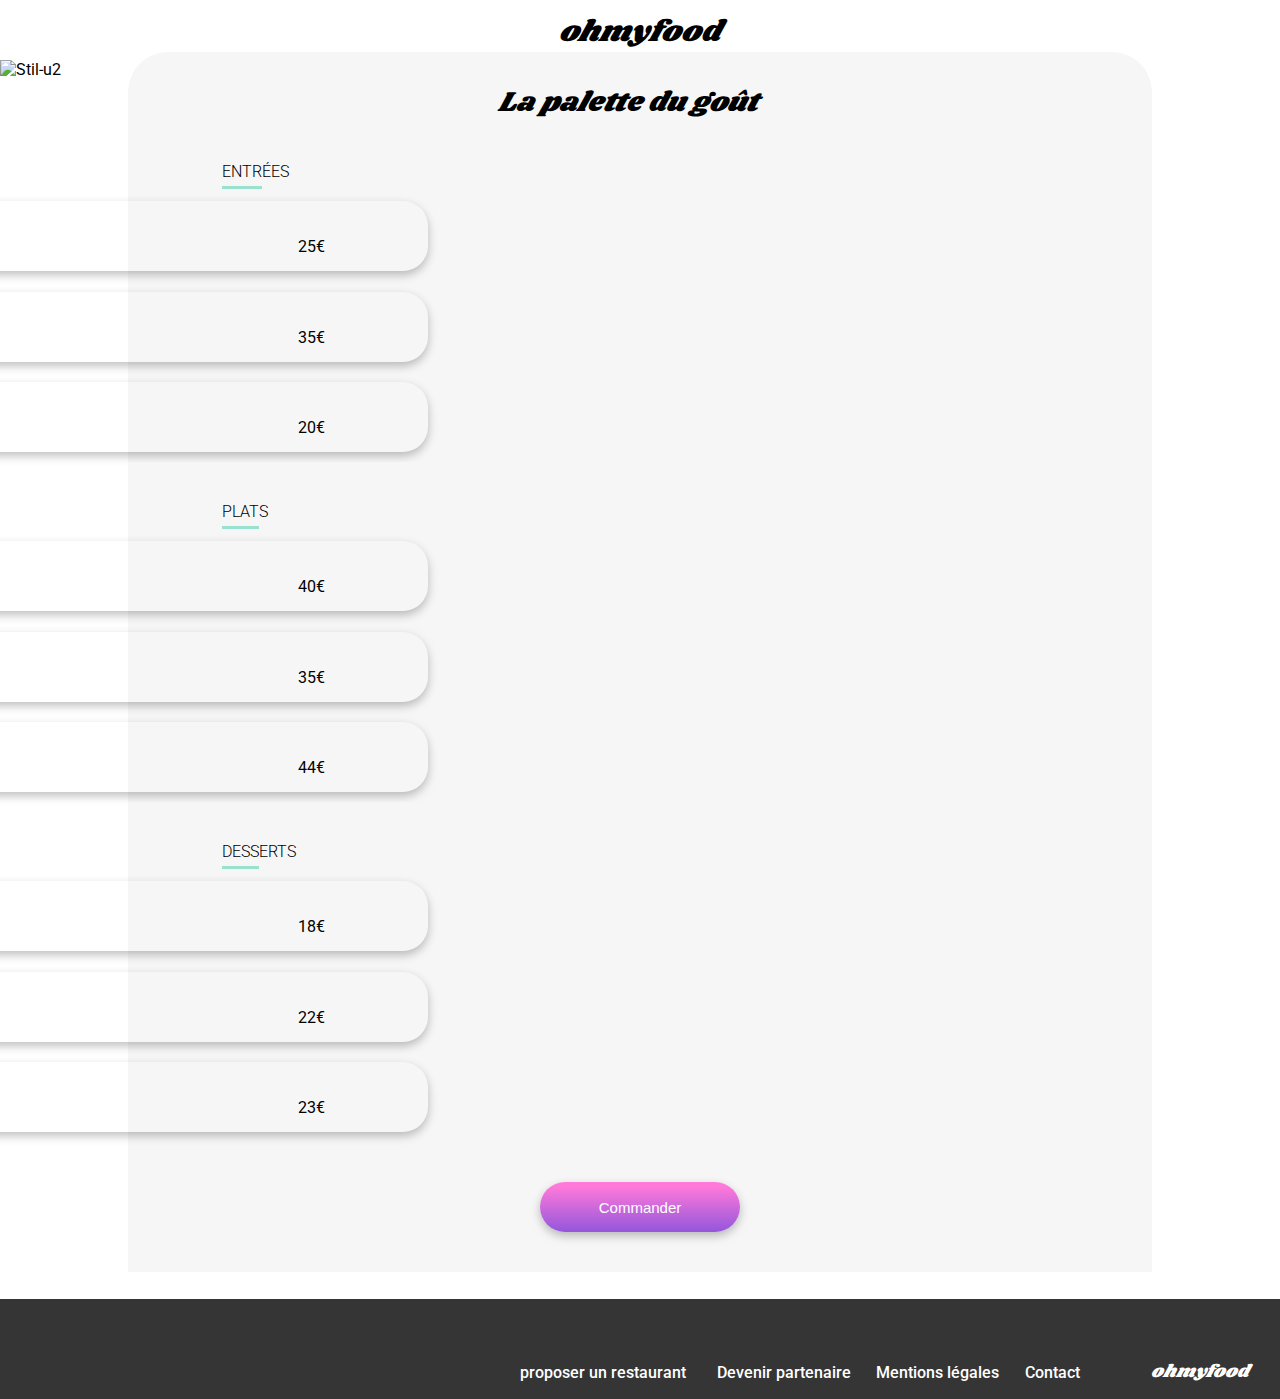
==== menu1.html @ 6a0586e6 "integration coche" ====
<!DOCTYPE html>
<html lang="en">
  <head>
    <meta charset="UTF-8" />
    <meta http-equiv="X-UA-Compatible" content="IE=edge" />
    <meta name="viewport" content="width=device-width, initial-scale=1.0" />
    <link rel="stylesheet" href="css/style.css" />
    <link rel="preconnect" href="https://fonts.googleapis.com" />
    <link rel="preconnect" href="https://fonts.gstatic.com" crossorigin />
    <link rel="preconnect" href="https://fonts.googleapis.com" />
    <link rel="preconnect" href="https://fonts.gstatic.com" crossorigin />
    <link
      href="https://fonts.googleapis.com/css2?family=Shrikhand&display=swap"
      rel="stylesheet"
    />
    <link rel="preconnect" href="https://fonts.googleapis.com" />
    <link rel="preconnect" href="https://fonts.gstatic.com" crossorigin />
    <link
      href="https://fonts.googleapis.com/css2?family=Roboto:wght@500&display=swap"
      rel="stylesheet"
    />
    <link
      href="https://fonts.googleapis.com/css2?family=Shrikhand&display=swap"
      rel="stylesheet"
    />
    <link
      rel="stylesheet"
      href="https://cdnjs.cloudflare.com/ajax/libs/font-awesome/6.2.1/css/all.min.css"
      integrity="sha512-MV7K8+y+gLIBoVD59lQIYicR65iaqukzvf/nwasF0nqhPay5w/9lJmVM2hMDcnK1OnMGCdVK+iQrJ7lzPJQd1w=="
      crossorigin="anonymous"
      referrerpolicy="no-referrer"
    />
    <title>La palette du goût</title>
  </head>
  <body>
    <header class="header-menu">
      <h1>ohmyfood</h1>
      <div class="flèche">
        <a href="index.html">
          <i class="fa-sharp fa-solid fa-arrow-right fa-flip-both"></i>
        </a>
      </div>
    </header>
    <main>
      <img
        class="image-principal-menu1"
        src="images/restaurants/jay-wennington-N_Y88TWmGwA-unsplash.jpg"
        alt="Stil-u2"
      />
      <div class="menu-restaurant">
        <div class="titre-restaurant">
          <div>
            <h1 class="h1-menu">La palette du goût</h1>
          </div>
          <div class="coeur">
            <i class="coeur-vide fa-regular fa-heart"></i>
            <i class="coeur-plein fa-solid fa-heart"></i>
          </div>
        </div>
        <section class="plats1 section-menu">
          <h2 class="h2-menu"><span>ENTR</span>ÉES</h2>

          <article class="text-menu ">
            <div class="contenue-card">
              <h3>Fricassée d'escargots</h3>
              <p>Au piment d'Espelette</p>
            </div>
            <div class="boite-coche">
              <div class="euro">25€</div>
              <div class="coche">
                  <i class="fa-sharp fa-solid fa-circle-check"></i>
              </div>
              </div>
          </article>
          </article>

          <article class="text-menu">
            <div class="contenue-card">
              <h3>Foie gras de canard mi-cuit</h3>
              <p>Et ses copeaux de truffe noire</p>
            </div>
            <div class="boite-coche">
              <div class="euro">35€</div>
                <div class="coche">
                  <i class="fa-sharp fa-solid fa-circle-check"></i>
              </div>
              </div>
          </article>
          </article>

          <article class="text-menu">
            <div class="contenue-card">
              <h3>Oeuf au plat</h3>
              <p>Assaisonné à la truffe sur lit de caviar</p>
            </div>
            <div class="boite-coche">
              <div class="euro">20€</div>
               <div class="coche">
                  <i class="fa-sharp fa-solid fa-circle-check"></i>
              </div>
              </div>
          </article>
          </article>
        </section>

        <section class="plats section-menu">
          <h2 class="h2-menu"><span>PLAT</span>S</h2>

          <article class="text-menu2">
            <div class="contenue-card">
              <h3>Filet de boeuf aux herbes</h3>
              <p>Accompagné de sa ribambelle de légumes</p>
            </div>
            <div class="boite-coche">
              <div class="euro">40€</div>
               <div class="coche">
                  <i class="fa-sharp fa-solid fa-circle-check"></i>
              </div>
              </div>
          </article>

          <article class="text-menu2">
            <div class="contenue-card">
              <h3>Parmentier de queue de boeuf</h3>
              <p>À la truffe noire sur sa purée de panais</p>
            </div>
            <div class="boite-coche">
              <div class="euro">35€</div>
               <div class="coche">
                  <i class="fa-sharp fa-solid fa-circle-check"></i>
              </div>
              </div>
          </article>

          <article class="text-menu2 translate">
            <div class="contenue-card">
              <h3>FIlet de turbot</h3>
              <p>Aux agrumes</p>
            </div>
            <div class="boite-coche">
              <div class="euro">44€</div>
               <div class="coche">
                  <i class="fa-sharp fa-solid fa-circle-check"></i>
              </div>
              </div>
          </article>
        </section>
        <section class="plats section-menu">
          <h2 class="h2-menu"><span>DESS</span>ERTS</h2>
          <article class="text-menu3">
            <div class="contenue-card">
              <h3>Paris-Brest</h3>
              <p>Revisité</p>
            </div>
            <div class="boite-coche">
              <div class="euro">18€</div>
               <div class="coche">
                  <i class="fa-sharp fa-solid fa-circle-check"></i>
              </div>
              </div>
          </article>

          <article class="text-menu3">
            <div class="contenue-card">
              <h3>Macaron au chocolat d'exception</h3>
              <p>Et glace à la vanille de Madagascar</p>
            </div>
            <div class="boite-coche">
              <div class="euro">22€</div>
               <div class="coche">
                  <i class="fa-sharp fa-solid fa-circle-check"></i>
              </div>
              </div>
          </article>

          <article class="text-menu3">
            <div class="contenue-card">
              <h3>Mousse au chocolat</h3>
              <p>Au piment d'Espelette et à la truffe noire</p>
            </div>
            <div class="boite-coche">
              <div class="euro">23€</div>
               <div class="coche">
                  <i class="fa-sharp fa-solid fa-circle-check"></i>
              </div>
              </div>
          </article>
          
        </section>
        <div class="boite-button center">
          <button class="button shadow">Commander</button>
        </div>
    </main>
    <section>
      <footer class="footer-menu">
        <div class="footer-h2">
          <h2>ohmyfood</h2>
        </div>
        <div class="icon-footer">
          <ul>
            <li>
              <i class="fa-sharp fa-solid fa-utensils espacement-icon1"></i>
              <a href="#">proposer un restaurant</a>
            </li>
            <li>
              <i class="fa-solid fa-handshake-angle espacement-icon"></i>
              <a href="#">Devenir partenaire</a>
            </li>
            <li><a href="#">Mentions légales</a></li>
            <li><a href="mailto:contact@ofmyfood.com">Contact</a></li>
          </ul>
        </div>
      </footer>
    </section>
  </body>
</html>
---- css/style.css ----
body {
  margin: 0px;
  padding: 0px;
  font-family: "Roboto", sans-serif;
}
.container {
  animation-name: loader;
  animation-delay: 4s;
  animation-timing-function: ease-in-out;
  animation-fill-mode: forwards;
}

@keyframes loader {
  0% {
    transform: translateX(-99999px);
    opacity: 1;
  }
  100% {
    transform: translateX(0);
    opacity: 0;
    z-index: -1;
  }
}

.container {
  background-color: white;
  width: 100%;
  height: 100%;
  display: flex;
  justify-content: center;
  align-items: center;
  flex-direction: column;
  position: absolute;
  z-index: 5;
}

.loader {
  width: 100%;
  height: auto;
  display: flex;
  justify-content: center;
  align-items: center;
}

.loader .ligne-bar {
  padding: 2px;
  width: 50%;
  height: 20px;
  border: 2px solid #9356dc;
  border-radius: 20px;
}

.loader .ligne-bar .ligne {
  height: 20px;
  border-radius: 20px;
  background: #9356dc;
  animation-name: ligne;
  animation-delay: 0ms;
  animation-duration: 3.7s;
  transform-origin: 0% 50%;
}
@keyframes ligne {
  0% {
    transform: scaleX(0);
    opacity: 0.1;
  }
  17% {
    transform: scaleX(0.18);
  }
  24% {
    transform: scaleX(0.4);
  }
  46% {
    transform: scaleX(0.81);
  }
  85%,
  100% {
    opacity: 1;
  }
  100% {
    transform: scaleX(1);
  }
}
.center {
  display: flex;
  justify-content: center;
  align-items: center;
}

.row {
  display: flex;
  justify-content: space-between;
  align-items: center;
}

.start {
  display: flex;
  justify-content: flex-start;
}
/* H1 */
.flèche a i {
  display: none;
}
.header-menu h1 {
  margin: 0;
  font-family: Shrikhand;
  font-size: 30px;
  font-style: italic;
  font-weight: 400;
  letter-spacing: 0em;
  display: flex;
  flex-direction: column;
  align-items: center;
  position: relative;
  top: 10px;
}

.header-menu {
  height: 50px;
  background-color: white;
  color: black;
  position: relative;
  z-index: 1;
}
/* FIN H1  */

/* BARRE DE RECHERCHE */
.ville {
  background-color: #eaeaea;
  display: flex;
  flex-direction: row;
  justify-content: center;
  align-items: center;
  gap: 15px;
  height: 50px;
  width: 100%;
}
#text-barre-recherche {
  width: 110px;
  border: transparent;
  background-color: #eaeaea;
}
::placeholder {
  font-size: 16px;
  text-align: center;
  color: #353535;
}
.point {
  color: #353535;
}

/* FIN BARRE DE RECHERCHE */

/* SECTION 1 */

.reservation {
  background: #f7f7f7;
  height: 280px;
}

.reserver-titre {
  display: flex;
  flex-direction: column;
}

.reserver-titre h2 {
  width: 300px;
  height: 40px;
  text-align: center;
}

.decouvrez {
  width: 300px;
  color: #353535;
  text-align: center;
  display: flex;
  justify-content: center;
}

.button {
  font-size: 15px;
  position: relative;
  color: white;
  background: linear-gradient(
    0deg,
    rgba(147, 86, 220, 1) 0%,
    rgba(255, 121, 218, 1) 91%
  );
  height: 50px;
  width: 200px;
  border: 0px;
  transition: all 1s;
}
.button:hover {
  opacity: 0.7;
}

.shadow {
  box-shadow: 0px 4px 10px rgba(0, 0, 0, 0.25);
  border-radius: 25px;
}
/*
  transition: all 0.3s ease 0s;
  cursor: pointer;

*/
.shadow:hover {
  box-shadow: 0px 7px 5px 3px rgba(0, 0, 0, 0.21);
}
/* FIN SECTION 1 */

/* SECTION 2 */

.espacement {
  padding: 40px 20px;
}

.fonctionnement {
  background: white;
  position: relative;
  margin-top: 30px;
  width: 100%;
  gap: 30px;
  display: flex;
  flex-direction: column;
}

.fonctionnement a {
  color: black;
  text-decoration: none;
  list-style: none;
  display: block;
  display: flex;
  justify-content: center;
}
.fonctionnement-liens {
  position: relative;
  display: flex;
  justify-content: space-evenly;
  width: 95%;
  height: 70px;
  margin-left: 10px;
  background-color: #f7f7f7;
  box-shadow: 0px 4px 10px rgba(0, 0, 0, 0.25);
  border-radius: 25px;
}
.fonctionnement .numéro {
  color: #ffffff;
  display: flex;
  justify-content: center;
  align-items: center;
  text-align: center;
  font-size: 14px;
}
.fonctionnement .numéro {
  position: absolute;
  left: -13px;
  width: 25px;
  height: 25px;
  border-radius: 50%;
  background-color: #9356dc;
}
.icon-gris {
  color: #7e7e7e;
}
.icon-gris:hover {
  color: #9356dc;
  cursor: pointer;
}

/* FIN SECTION 2 FONCTIONNEMENT */

/* LES RESTAURENTS */

.Les-restaurents {
  margin-top: 33px;
  gap: 20px;
  background-color: #f7f7f7;
  display: flex;
  flex-direction: column;
}
.Les-restaurents article {
  justify-content: space-between;
  gap: 100px;
}
.Les-restaurents h2 {
  margin: 0;
}

.card {
  display: flex;
  flex-direction: column;
  justify-content: center;
  background-color: white;
  border-radius: 20px;
  filter: drop-shadow(0px 3px 15px rgba(0, 0, 0, 0.1));
}
.card img {
  border-radius: 20px 20px 0px 0px;
}
.text-restaurant h3 {
  padding-left: 10px;
  margin-bottom: 0px;
  margin-top: 12px;
}

.card p {
  font-size: 17px;
  padding-left: 10px;
  margin-top: 5px;
}
.text-restaurant .coeur {
  height: 65px;
}
.coeur {
  height: 50px;
  width: 50px;
  display: flex;
  justify-content: center;
  align-items: center;
}
.coeur i {
  font-size: 22px;
  position: absolute;
  transition: all;
  transition-duration: 3s;
}

.coeur-plein {
  opacity: 0;
  font-weight: bold;
  transition: all 2s ease-out;
  transform: scale(1);
  color: transparent;
  background-image: linear-gradient(
    0deg,
    rgba(147, 86, 220, 1) 0%,
    rgba(255, 121, 218, 1) 91%
  );
  background-clip: text;
  -webkit-background-clip: text;
}
.coeur-plein:hover {
  opacity: 1;
  transform: scale(1.2);
}

/* FIN DE RESTAURANTS */

/* PAGE DES MENUS */

.image-principal-menu1 {
  width: 100%;
  height: 270px;
  object-fit: cover;
}
.nouveau {
  height: 29px;
  width: 110px;
  position: absolute;
  right: 0;
  margin-right: 15px;
  bottom: 198px;
  font-size: 14px;
  border-radius: 2px;
  background-color: #99e2d0;
  color: #008766;
}
.titre-restaurant {
  height: 40px;
  padding-top: 30px;
  display: flex;
  flex-direction: row;
  align-items: center;
  justify-content: center;
}
.menu-restaurant {
  position: relative;
  z-index: 1;
  bottom: 27px;
  width: 100%;
  padding-top: 0px;
  background: #f6f6f6;
  border-radius: 40px 40px 0px 0px;
}
.h1-menu {
  padding-left: 25px;
  font-family: Shrikhand;
  font-size: 28px;
  font-style: italic;
  font-weight: 400;
  line-height: 41px;
  letter-spacing: 0em;
  text-align: left;
}

span {
  padding-bottom: 5px;
  border-bottom: 3px solid #99e2d0;
}
.plats {
  height: 320px;
  display: flex;
  flex-direction: column;
  justify-content: space-between;
}
.plats1 {
  height: 320px;
  display: flex;
  flex-direction: column;
  justify-content: space-between;
}
.plats3 {
  height: 420px;
  display: flex;
  flex-direction: column;
  justify-content: space-between;
}
.section-menu {
  background: #f6f6f6;
  padding: 10px 12px;
}
article img {
  width: 100%;
  object-fit: cover;
  height: 170px;
}
.text-menu {
  position: relative;
  display: flex;
  flex-direction: row;
  justify-content: center;
  padding-left: 15px;
  height: 70px;
  width: 95%;
  box-shadow: 0px 4px 10px rgba(0, 0, 0, 0.25);
  border-radius: 25px;
  animation-name: menu;
  animation-delay: 0.5s;
  animation-duration: 3s;
  transform: translateX(-600px);
  animation-fill-mode: forwards;
  cursor: pointer;
  overflow: hidden;
}

.text-menu2 {
  position: relative;
  display: flex;
  flex-direction: row;
  justify-content: center;
  padding-left: 15px;
  height: 70px;
  width: 95%;
  box-shadow: 0px 4px 10px rgba(0, 0, 0, 0.25);
  border-radius: 25px;
  animation-name: menu;
  animation-delay: 2s;
  animation-duration: 3s;
  transform: translateX(-600px);
  animation-fill-mode: forwards;
  cursor: pointer;
  overflow: hidden;
}
.text-menu3 {
  position: relative;
  display: flex;
  flex-direction: row;
  justify-content: center;
  padding-left: 15px;
  height: 70px;
  width: 95%;
  box-shadow: 0px 4px 10px rgba(0, 0, 0, 0.25);
  border-radius: 25px;
  animation-name: menu;
  animation-delay: 3s;
  animation-duration: 3s;
  transform: translateX(-600px);
  animation-fill-mode: forwards;
  cursor: pointer;
  overflow: hidden;
}

@keyframes menu {
  0% {
    transform: scaleX(-600px);
  }
  35% {
    transform: scaleX(-100px);
  }
  55% {
    transform: scaleX(-80px);
  }
  46% {
    transform: scaleX(-50px);
  }
  80% {
    transform: scaleX(-30px);
  }
  85%,
  100% {
    opacity: 1;
  }
  100% {
    transform: scaleX(1);
  }
}

.coche {
  width: 70px;
  height: 70px;
  text-align: center;
  line-height: 70px !important;
  font-size: 22px;
  color: white;
  background-color: #99e2d0;
  border-radius: 0px 20px 20px 0px;
  transform: translateX(70px);
}
.boite-coche {
  width: 150px;

  display: flex;
  flex-direction: row;
  justify-content: space-between;
  overflow: hidden;
  transition: 1.5s;
}

.translate:hover .boite-coche {
  transform: translateX(0px);
}

.contenue-card {
  width: 96%;
  display: flex;
  justify-content: center;
  flex-direction: column;
  display: flex;
  flex-direction: column;
}
h3 {
  font-size: 18px;
  font-weight: 500;
  line-height: 21px;
  letter-spacing: 0em;
  text-align: left;
  margin: 0px;
  overflow: hidden;
  white-space: nowrap;
  text-overflow: ellipsis;
}
.euro {
  height: 55px;
  width: 48px;
  display: flex;
  flex-direction: column;
  justify-content: end;
  align-items: start;
}

.menu-restaurant p {
  font-size: 15px;
  font-weight: 300;
  margin: 0px;
  overflow: hidden;
  white-space: nowrap;
  text-overflow: ellipsis;
}

.text-restaurant {
  display: flex;
  flex-direction: row;
  justify-content: space-between;
  margin: 0px;
}
.decouvrez {
  margin: 0px;
  padding: 10px 0px 30px 0px;
}

.h2-menu {
  font-family: "Roboto", sans-serif;
  font-weight: 300;
  font-size: 16px;
  text-transform: uppercase;
  margin-bottom: 0;
  margin-top: 30px;
}

.boite-button {
  width: 100%;
  height: 130px;
}
.button-menue {
  width: 186px;
  margin-bottom: 0px;
}
/* FIN MENUE */

/* FOOTER */

footer {
  height: 210px;
  background-color: #353535;
}

footer ul a {
  list-style: none;
}
footer ul {
  display: flex;
  justify-content: space-between;
  height: 110px;
  flex-direction: column;
  width: 100%;
}
footer li {
  display: inline-block;
}
footer a {
  color: #ffffff;
  font-family: "Roboto", sans-serif;
  font-weight: 500;
  font-size: 16px;
  text-decoration: none;
}
footer h2 {
  color: #ffffff;
  font-family: "Shrikhand";
  font-style: italic;
  font-weight: 400;
  font-size: 18px;
  padding: 35px 0px 0px 40px;
  margin: 0px;
}
footer .icon-footer {
  color: #ffffff;
}

.espacement-icon1 {
  margin-right: 10px;
}
.espacement-icon {
  margin-right: 5px;
}
.footer-menu {
  background-color: #353535;
  width: 100%;
}
/* FIN FOOTER */

@media (min-width: 950px) {
  .header-menu {
    top: 0px;
    height: 60px;
    display: flex;
    flex-direction: row;
    justify-content: center;
  }
  .GG {
    width: 110px;
    display: flex;
    justify-content: center;
  }
  .flèche a i {
    display: block;
    list-style: none;
    text-decoration: none;
    font-size: 25px;
    color: black;
  }
  .fonctionnement {
    display: flex;
    flex-direction: row;
    justify-content: center;
  }
  article,
  .espacement h2,
  .fonctionnement {
    position: relative;
    left: 10%;
    right: 10%;
    width: 80%;
  }
  .section-menu,
  .h2-menu {
    position: relative;
    width: 80%;
  }
  .grid {
    display: grid;
    position: relative;
    left: 5%;
    right: 5%;
    grid-template-columns: 1fr 1fr;
    grid-template-rows: 290px;
    width: 94%;
  }

  .menu-restaurant {
    width: 80%;
    right: 9%;
    left: 9%;
  }
  .section-menu {
    display: flex;
    flex-direction: column;
    align-items: center;
  }
  .menu-restaurant {
    left: 10%;
    width: 80%;
  }
  .footer .icon-footer {
    width: 65%;
    display: flex;
    justify-content: flex-start;
  }
  .footer-menu h2 {
    display: flex;
    flex-direction: row-reverse;
  }
  .footer-menu {
    display: flex;
    flex-direction: row-reverse;
    justify-content: end;
    align-items: end;
    height: 100px;
  }
  footer ul {
    display: flex;
    flex-direction: row;
    width: 100%;
    height: 20px;
  }
  .footer-h2 {
    width: 250px;
    height: 75px;
    display: flex;
    justify-content: center;
    align-items: flex-start;
  }
  footer .icon-footer {
    width: 65%;
    display: flex;
    justify-content: flex-end;
  }
  footer h2 {
    display: flex;
    flex-direction: row-reverse;
  }
  footer {
    display: flex;
    flex-direction: row-reverse;
    justify-content: end;
    align-items: end;
    height: 100px;
  }
  footer ul {
    display: flex;
    flex-direction: row;
    width: 570px;
    height: 20px;
  }
  .footer-h2 {
    width: 200px;
    height: 75px;
    display: flex;
    align-items: flex-start;
  }
  .flèche a {
    text-decoration: none;
  }
  .flèche {
    top: 24px;
    position: absolute;
    left: 0;
    font-size: 25px;
    width: 40px;
  }
}
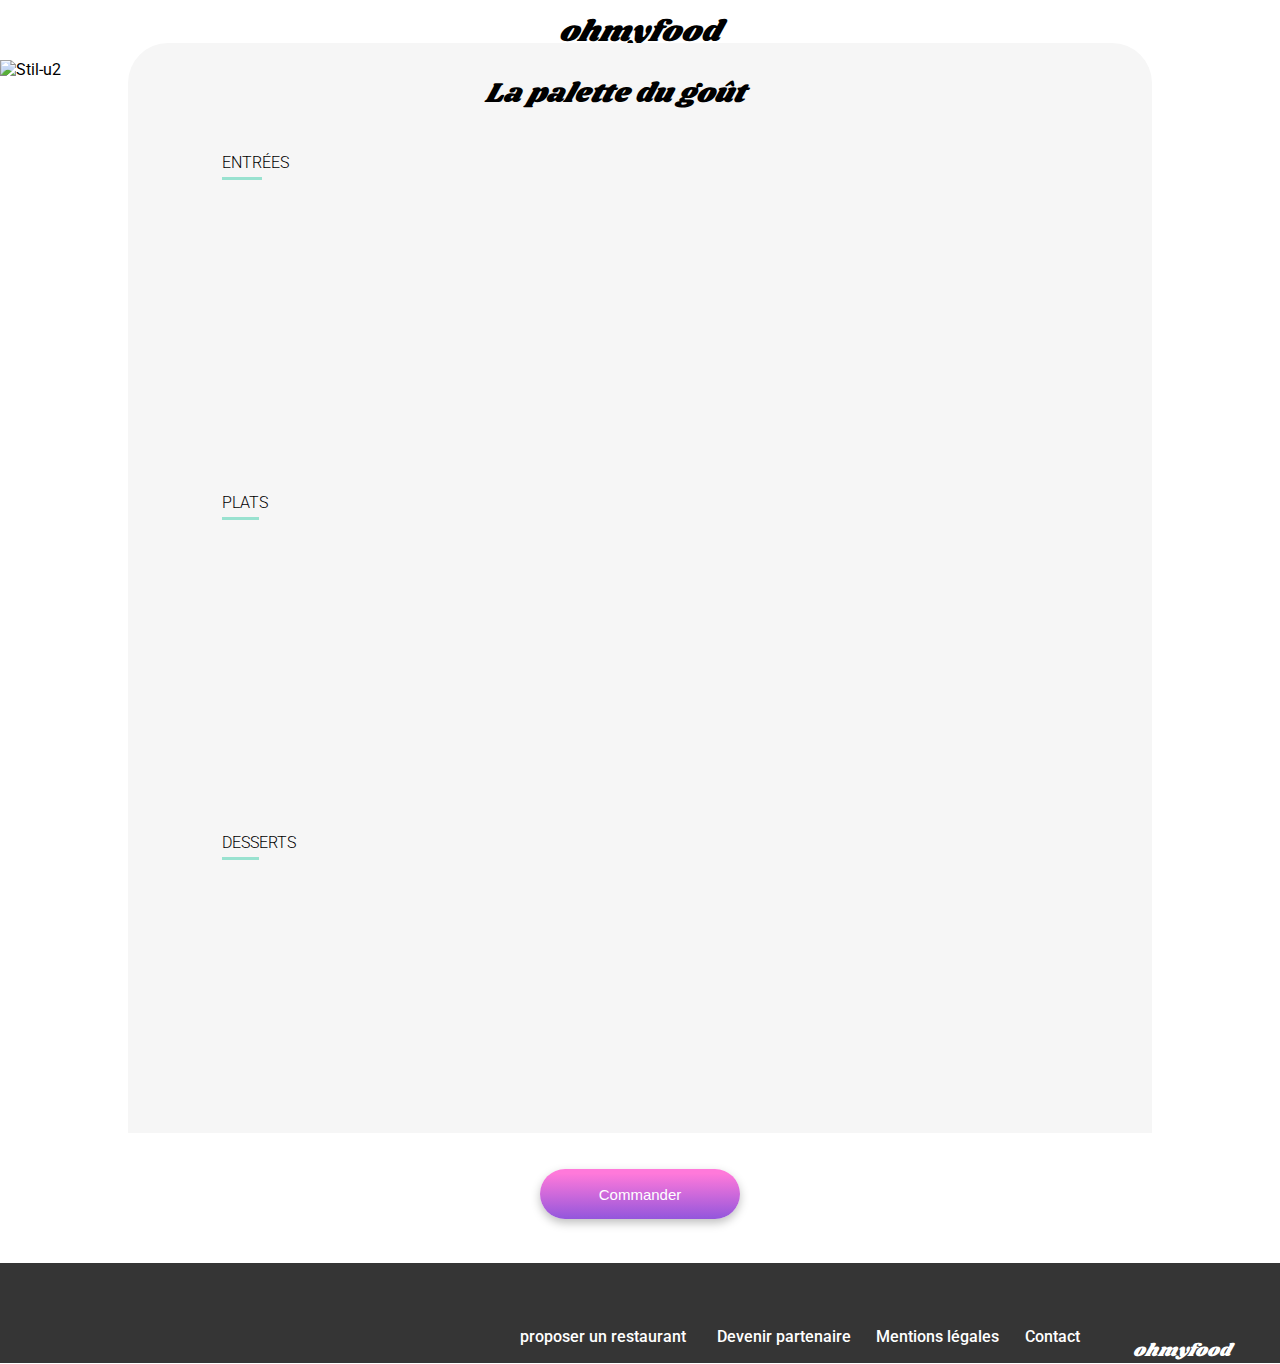
==== commit d4140035: "coche fonctionelle" ====
--- a/menu1.html
+++ b/menu1.html
@@ -57,139 +57,113 @@
             <i class="coeur-plein fa-solid fa-heart"></i>
           </div>
         </div>
+
         <section class="plats1 section-menu">
           <h2 class="h2-menu"><span>ENTR</span>ÉES</h2>
 
-          <article class="text-menu ">
+          <article class="text-menu transition">
             <div class="contenue-card">
               <h3>Fricassée d'escargots</h3>
               <p>Au piment d'Espelette</p>
             </div>
-            <div class="boite-coche">
-              <div class="euro">25€</div>
-              <div class="coche">
-                  <i class="fa-sharp fa-solid fa-circle-check"></i>
-              </div>
-              </div>
-          </article>
+
+            <div class="euro">25€</div>
+            <i class="coche fa-sharp fa-solid fa-circle-check"></i>
           </article>
 
-          <article class="text-menu">
+          <article class="text-menu transition">
             <div class="contenue-card">
               <h3>Foie gras de canard mi-cuit</h3>
               <p>Et ses copeaux de truffe noire</p>
             </div>
-            <div class="boite-coche">
-              <div class="euro">35€</div>
-                <div class="coche">
-                  <i class="fa-sharp fa-solid fa-circle-check"></i>
-              </div>
-              </div>
-          </article>
+
+            <div class="euro">35€</div>
+
+            <i class="coche fa-sharp fa-solid fa-circle-check"></i>
           </article>
 
-          <article class="text-menu">
+          <article class="text-menu transition">
             <div class="contenue-card">
               <h3>Oeuf au plat</h3>
               <p>Assaisonné à la truffe sur lit de caviar</p>
             </div>
-            <div class="boite-coche">
-              <div class="euro">20€</div>
-               <div class="coche">
-                  <i class="fa-sharp fa-solid fa-circle-check"></i>
-              </div>
-              </div>
-          </article>
+
+            <div class="euro">20€</div>
+
+            <i class="coche fa-sharp fa-solid fa-circle-check"></i>
           </article>
         </section>
 
         <section class="plats section-menu">
           <h2 class="h2-menu"><span>PLAT</span>S</h2>
-
-          <article class="text-menu2">
+          <article class="text-menu transition temp-apparition-menu2">
             <div class="contenue-card">
               <h3>Filet de boeuf aux herbes</h3>
               <p>Accompagné de sa ribambelle de légumes</p>
             </div>
-            <div class="boite-coche">
-              <div class="euro">40€</div>
-               <div class="coche">
-                  <i class="fa-sharp fa-solid fa-circle-check"></i>
-              </div>
-              </div>
+
+            <div class="euro">40€</div>
+
+            <i class="coche fa-sharp fa-solid fa-circle-check"></i>
           </article>
-
-          <article class="text-menu2">
+          <article class="text-menu transition temp-apparition-menu2">
             <div class="contenue-card">
               <h3>Parmentier de queue de boeuf</h3>
               <p>À la truffe noire sur sa purée de panais</p>
             </div>
-            <div class="boite-coche">
-              <div class="euro">35€</div>
-               <div class="coche">
-                  <i class="fa-sharp fa-solid fa-circle-check"></i>
-              </div>
-              </div>
+            <div class="euro">35€</div>
+            <i class="coche fa-sharp fa-solid fa-circle-check"></i>
           </article>
 
-          <article class="text-menu2 translate">
+          <article class="text-menu transition temp-apparition-menu2">
             <div class="contenue-card">
               <h3>FIlet de turbot</h3>
               <p>Aux agrumes</p>
             </div>
-            <div class="boite-coche">
-              <div class="euro">44€</div>
-               <div class="coche">
-                  <i class="fa-sharp fa-solid fa-circle-check"></i>
-              </div>
-              </div>
+
+            <div class="euro">44€</div>
+
+            <i class="coche fa-sharp fa-solid fa-circle-check"></i>
           </article>
         </section>
         <section class="plats section-menu">
           <h2 class="h2-menu"><span>DESS</span>ERTS</h2>
-          <article class="text-menu3">
+          <article class="text-menu transition temp-apparition-menu3">
             <div class="contenue-card">
               <h3>Paris-Brest</h3>
               <p>Revisité</p>
             </div>
-            <div class="boite-coche">
-              <div class="euro">18€</div>
-               <div class="coche">
-                  <i class="fa-sharp fa-solid fa-circle-check"></i>
-              </div>
-              </div>
+            <div class="euro">18€</div>
+
+            <i class="coche fa-sharp fa-solid fa-circle-check"></i>
           </article>
 
-          <article class="text-menu3">
+          <article class="text-menu transition temp-apparition-menu3">
             <div class="contenue-card">
               <h3>Macaron au chocolat d'exception</h3>
               <p>Et glace à la vanille de Madagascar</p>
             </div>
-            <div class="boite-coche">
-              <div class="euro">22€</div>
-               <div class="coche">
-                  <i class="fa-sharp fa-solid fa-circle-check"></i>
-              </div>
-              </div>
+
+            <div class="euro">22€</div>
+
+            <i class="coche fa-sharp fa-solid fa-circle-check"></i>
           </article>
 
-          <article class="text-menu3">
+          <article class="text-menu transition temp-apparition-menu3">
             <div class="contenue-card">
               <h3>Mousse au chocolat</h3>
               <p>Au piment d'Espelette et à la truffe noire</p>
             </div>
-            <div class="boite-coche">
-              <div class="euro">23€</div>
-               <div class="coche">
-                  <i class="fa-sharp fa-solid fa-circle-check"></i>
-              </div>
-              </div>
+
+            <div class="euro">23€</div>
+
+            <i class="coche fa-sharp fa-solid fa-circle-check"></i>
           </article>
-          
         </section>
-        <div class="boite-button center">
-          <button class="button shadow">Commander</button>
-        </div>
+      </div>
+      <div class="boite-button center">
+        <button class="button shadow">Commander</button>
+      </div>
     </main>
     <section>
       <footer class="footer-menu">
--- a/css/style.css
+++ b/css/style.css
@@ -84,7 +84,7 @@
 .center {
   display: flex;
   justify-content: center;
-  align-items: center;
+  align-items: flex-start;
 }
 
 .row {
@@ -161,16 +161,18 @@
 .reserver-titre {
   display: flex;
   flex-direction: column;
+  width: 100%;
+  align-items: center;
 }
 
 .reserver-titre h2 {
-  width: 300px;
+  width: 80%;
   height: 40px;
   text-align: center;
 }
 
 .decouvrez {
-  width: 300px;
+  width: 80%;
   color: #353535;
   text-align: center;
   display: flex;
@@ -190,9 +192,10 @@
   width: 200px;
   border: 0px;
   transition: all 1s;
+  cursor: pointer;
 }
 .button:hover {
-  opacity: 0.7;
+  opacity: 0.8;
 }
 
 .shadow {
@@ -236,6 +239,7 @@
 .fonctionnement-liens {
   position: relative;
   display: flex;
+  align-items: center;
   justify-content: space-evenly;
   width: 95%;
   height: 70px;
@@ -280,8 +284,6 @@
   flex-direction: column;
 }
 .Les-restaurents article {
-  justify-content: space-between;
-  gap: 100px;
 }
 .Les-restaurents h2 {
   margin: 0;
@@ -377,14 +379,13 @@
 .menu-restaurant {
   position: relative;
   z-index: 1;
-  bottom: 27px;
+  bottom: 36px;
   width: 100%;
   padding-top: 0px;
   background: #f6f6f6;
   border-radius: 40px 40px 0px 0px;
 }
 .h1-menu {
-  padding-left: 25px;
   font-family: Shrikhand;
   font-size: 28px;
   font-style: italic;
@@ -426,7 +427,6 @@
   height: 170px;
 }
 .text-menu {
-  position: relative;
   display: flex;
   flex-direction: row;
   justify-content: center;
@@ -438,47 +438,19 @@
   animation-name: menu;
   animation-delay: 0.5s;
   animation-duration: 3s;
-  transform: translateX(-600px);
+  transform: translateX(-1600px);
   animation-fill-mode: forwards;
   cursor: pointer;
   overflow: hidden;
 }
-
-.text-menu2 {
-  position: relative;
-  display: flex;
-  flex-direction: row;
-  justify-content: center;
-  padding-left: 15px;
-  height: 70px;
-  width: 95%;
-  box-shadow: 0px 4px 10px rgba(0, 0, 0, 0.25);
-  border-radius: 25px;
-  animation-name: menu;
-  animation-delay: 2s;
-  animation-duration: 3s;
-  transform: translateX(-600px);
-  animation-fill-mode: forwards;
-  cursor: pointer;
-  overflow: hidden;
-}
-.text-menu3 {
-  position: relative;
-  display: flex;
-  flex-direction: row;
-  justify-content: center;
-  padding-left: 15px;
-  height: 70px;
-  width: 95%;
-  box-shadow: 0px 4px 10px rgba(0, 0, 0, 0.25);
-  border-radius: 25px;
-  animation-name: menu;
-  animation-delay: 3s;
-  animation-duration: 3s;
-  transform: translateX(-600px);
-  animation-fill-mode: forwards;
-  cursor: pointer;
-  overflow: hidden;
+.temp-apparition-menu2 {
+  animation-delay: 2.5s;
+  animation-duration: 4s;
+}
+
+.temp-apparition-menu3 {
+  animation-delay: 5s;
+  animation-duration: 4s;
 }
 
 @keyframes menu {
@@ -515,29 +487,22 @@
   color: white;
   background-color: #99e2d0;
   border-radius: 0px 20px 20px 0px;
-  transform: translateX(70px);
-}
-.boite-coche {
-  width: 150px;
-
-  display: flex;
-  flex-direction: row;
-  justify-content: space-between;
+}
+
+.transition .coche {
+  margin-right: -70px;
+  transition: 1.5s;
+}
+.transition:hover .coche {
+  margin-right: 0px;
+}
+
+.contenue-card {
+  width: 100%;
+  display: flex;
+  justify-content: center;
+  flex-direction: column;
   overflow: hidden;
-  transition: 1.5s;
-}
-
-.translate:hover .boite-coche {
-  transform: translateX(0px);
-}
-
-.contenue-card {
-  width: 96%;
-  display: flex;
-  justify-content: center;
-  flex-direction: column;
-  display: flex;
-  flex-direction: column;
 }
 h3 {
   font-size: 18px;
@@ -559,7 +524,7 @@
   align-items: start;
 }
 
-.menu-restaurant p {
+.text-menu p {
   font-size: 15px;
   font-weight: 300;
   margin: 0px;
@@ -590,7 +555,7 @@
 
 .boite-button {
   width: 100%;
-  height: 130px;
+  height: 94px;
 }
 .button-menue {
   width: 186px;
@@ -601,7 +566,7 @@
 /* FOOTER */
 
 footer {
-  height: 210px;
+  height: 200px;
   background-color: #353535;
 }
 
@@ -613,7 +578,6 @@
   justify-content: space-between;
   height: 110px;
   flex-direction: column;
-  width: 100%;
 }
 footer li {
   display: inline-block;
@@ -632,7 +596,6 @@
   font-weight: 400;
   font-size: 18px;
   padding: 35px 0px 0px 40px;
-  margin: 0px;
 }
 footer .icon-footer {
   color: #ffffff;
@@ -691,6 +654,7 @@
   .grid {
     display: grid;
     position: relative;
+    margin-bottom: 20px;
     left: 5%;
     right: 5%;
     grid-template-columns: 1fr 1fr;
@@ -749,6 +713,8 @@
   footer h2 {
     display: flex;
     flex-direction: row-reverse;
+    width: 135px;
+    justify-content: start;
   }
   footer {
     display: flex;
